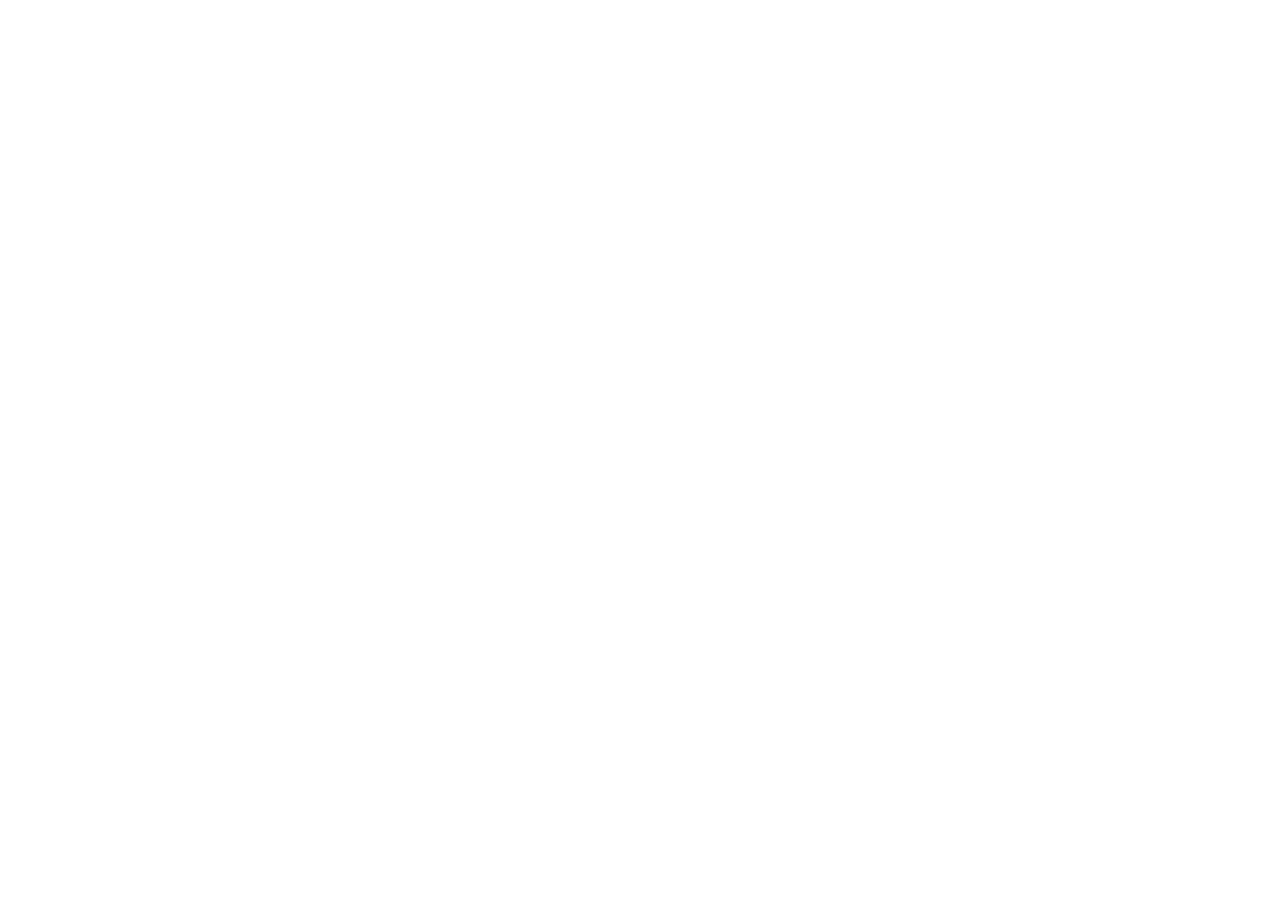
==== docs/index.html @ 781bc6ce "docs agregado" ====
<!doctype html><html lang="en"><head><meta charset="utf-8"/><link rel="icon" href="/favicon.ico"/><meta name="viewport" content="width=device-width,initial-scale=1"/><meta name="theme-color" content="#000000"/><meta name="description" content="Web site created using create-react-app"/><link rel="apple-touch-icon" href="/logo192.png"/><link rel="manifest" href="/manifest.json"/><link rel="stylesheet" href="https://cdnjs.cloudflare.com/ajax/libs/animate.css/4.0.0/animate.min.css"/><title>GifExpertApp</title><link href="/static/css/main.fb1dc0ad.chunk.css" rel="stylesheet"></head><body><noscript>You need to enable JavaScript to run this app.</noscript><div id="root"></div><script>!function(e){function r(r){for(var n,p,f=r[0],i=r[1],l=r[2],c=0,s=[];c<f.length;c++)p=f[c],Object.prototype.hasOwnProperty.call(o,p)&&o[p]&&s.push(o[p][0]),o[p]=0;for(n in i)Object.prototype.hasOwnProperty.call(i,n)&&(e[n]=i[n]);for(a&&a(r);s.length;)s.shift()();return u.push.apply(u,l||[]),t()}function t(){for(var e,r=0;r<u.length;r++){for(var t=u[r],n=!0,f=1;f<t.length;f++){var i=t[f];0!==o[i]&&(n=!1)}n&&(u.splice(r--,1),e=p(p.s=t[0]))}return e}var n={},o={1:0},u=[];function p(r){if(n[r])return n[r].exports;var t=n[r]={i:r,l:!1,exports:{}};return e[r].call(t.exports,t,t.exports,p),t.l=!0,t.exports}p.m=e,p.c=n,p.d=function(e,r,t){p.o(e,r)||Object.defineProperty(e,r,{enumerable:!0,get:t})},p.r=function(e){"undefined"!=typeof Symbol&&Symbol.toStringTag&&Object.defineProperty(e,Symbol.toStringTag,{value:"Module"}),Object.defineProperty(e,"__esModule",{value:!0})},p.t=function(e,r){if(1&r&&(e=p(e)),8&r)return e;if(4&r&&"object"==typeof e&&e&&e.__esModule)return e;var t=Object.create(null);if(p.r(t),Object.defineProperty(t,"default",{enumerable:!0,value:e}),2&r&&"string"!=typeof e)for(var n in e)p.d(t,n,function(r){return e[r]}.bind(null,n));return t},p.n=function(e){var r=e&&e.__esModule?function(){return e.default}:function(){return e};return p.d(r,"a",r),r},p.o=function(e,r){return Object.prototype.hasOwnProperty.call(e,r)},p.p="/";var f=this["webpackJsonpgif-expert-app"]=this["webpackJsonpgif-expert-app"]||[],i=f.push.bind(f);f.push=r,f=f.slice();for(var l=0;l<f.length;l++)r(f[l]);var a=i;t()}([])</script><script src="/static/js/2.b04e268c.chunk.js"></script><script src="/static/js/main.bc0ac361.chunk.js"></script></body></html>
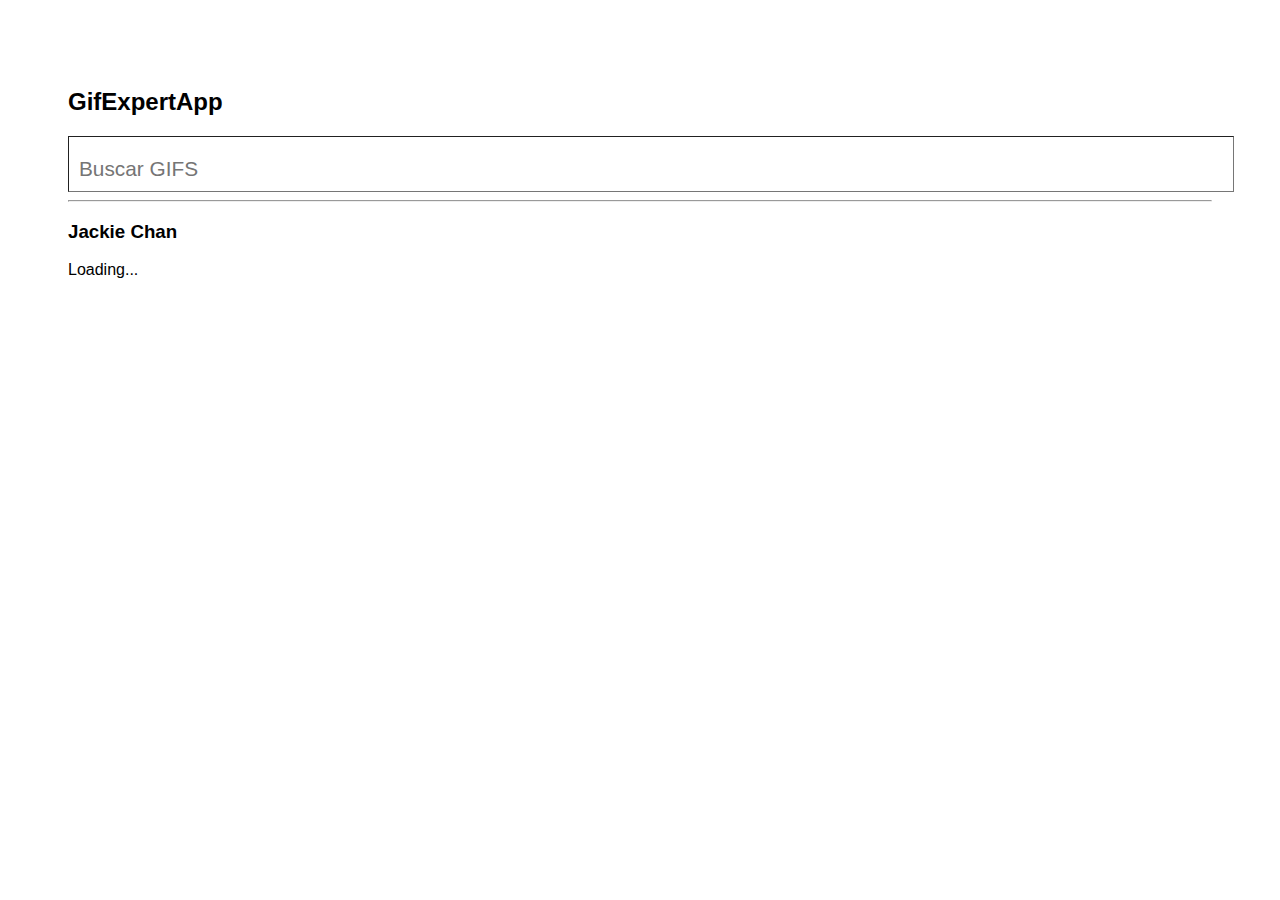
==== commit 3914c239: "index.html actualizado" ====
--- a/docs/index.html
+++ b/docs/index.html
@@ -1 +1,24 @@
-<!doctype html><html lang="en"><head><meta charset="utf-8"/><link rel="icon" href="/favicon.ico"/><meta name="viewport" content="width=device-width,initial-scale=1"/><meta name="theme-color" content="#000000"/><meta name="description" content="Web site created using create-react-app"/><link rel="apple-touch-icon" href="/logo192.png"/><link rel="manifest" href="/manifest.json"/><link rel="stylesheet" href="https://cdnjs.cloudflare.com/ajax/libs/animate.css/4.0.0/animate.min.css"/><title>GifExpertApp</title><link href="/static/css/main.fb1dc0ad.chunk.css" rel="stylesheet"></head><body><noscript>You need to enable JavaScript to run this app.</noscript><div id="root"></div><script>!function(e){function r(r){for(var n,p,f=r[0],i=r[1],l=r[2],c=0,s=[];c<f.length;c++)p=f[c],Object.prototype.hasOwnProperty.call(o,p)&&o[p]&&s.push(o[p][0]),o[p]=0;for(n in i)Object.prototype.hasOwnProperty.call(i,n)&&(e[n]=i[n]);for(a&&a(r);s.length;)s.shift()();return u.push.apply(u,l||[]),t()}function t(){for(var e,r=0;r<u.length;r++){for(var t=u[r],n=!0,f=1;f<t.length;f++){var i=t[f];0!==o[i]&&(n=!1)}n&&(u.splice(r--,1),e=p(p.s=t[0]))}return e}var n={},o={1:0},u=[];function p(r){if(n[r])return n[r].exports;var t=n[r]={i:r,l:!1,exports:{}};return e[r].call(t.exports,t,t.exports,p),t.l=!0,t.exports}p.m=e,p.c=n,p.d=function(e,r,t){p.o(e,r)||Object.defineProperty(e,r,{enumerable:!0,get:t})},p.r=function(e){"undefined"!=typeof Symbol&&Symbol.toStringTag&&Object.defineProperty(e,Symbol.toStringTag,{value:"Module"}),Object.defineProperty(e,"__esModule",{value:!0})},p.t=function(e,r){if(1&r&&(e=p(e)),8&r)return e;if(4&r&&"object"==typeof e&&e&&e.__esModule)return e;var t=Object.create(null);if(p.r(t),Object.defineProperty(t,"default",{enumerable:!0,value:e}),2&r&&"string"!=typeof e)for(var n in e)p.d(t,n,function(r){return e[r]}.bind(null,n));return t},p.n=function(e){var r=e&&e.__esModule?function(){return e.default}:function(){return e};return p.d(r,"a",r),r},p.o=function(e,r){return Object.prototype.hasOwnProperty.call(e,r)},p.p="/";var f=this["webpackJsonpgif-expert-app"]=this["webpackJsonpgif-expert-app"]||[],i=f.push.bind(f);f.push=r,f=f.slice();for(var l=0;l<f.length;l++)r(f[l]);var a=i;t()}([])</script><script src="/static/js/2.b04e268c.chunk.js"></script><script src="/static/js/main.bc0ac361.chunk.js"></script></body></html>+<!doctype html>
+<html lang="en">
+
+<head>
+    <meta charset="utf-8" />
+    <link rel="icon" href="./favicon.ico" />
+    <meta name="viewport" content="width=device-width,initial-scale=1" />
+    <meta name="theme-color" content="#000000" />
+    <meta name="description" content="Web site created using create-react-app" />
+    <link rel="apple-touch-icon" href="./logo192.png" />
+    <link rel="manifest" href="./manifest.json" />
+    <link rel="stylesheet" href="https://cdnjs.cloudflare.com/ajax/libs/animate.css/4.0.0/animate.min.css" />
+    <title>GifExpertApp</title>
+    <link href="./static/css/main.fb1dc0ad.chunk.css" rel="stylesheet">
+</head>
+
+<body><noscript>You need to enable JavaScript to run this app.</noscript>
+    <div id="root"></div>
+    <script>!function (e) { function r(r) { for (var n, p, f = r[0], i = r[1], l = r[2], c = 0, s = []; c < f.length; c++)p = f[c], Object.prototype.hasOwnProperty.call(o, p) && o[p] && s.push(o[p][0]), o[p] = 0; for (n in i) Object.prototype.hasOwnProperty.call(i, n) && (e[n] = i[n]); for (a && a(r); s.length;)s.shift()(); return u.push.apply(u, l || []), t() } function t() { for (var e, r = 0; r < u.length; r++) { for (var t = u[r], n = !0, f = 1; f < t.length; f++) { var i = t[f]; 0 !== o[i] && (n = !1) } n && (u.splice(r--, 1), e = p(p.s = t[0])) } return e } var n = {}, o = { 1: 0 }, u = []; function p(r) { if (n[r]) return n[r].exports; var t = n[r] = { i: r, l: !1, exports: {} }; return e[r].call(t.exports, t, t.exports, p), t.l = !0, t.exports } p.m = e, p.c = n, p.d = function (e, r, t) { p.o(e, r) || Object.defineProperty(e, r, { enumerable: !0, get: t }) }, p.r = function (e) { "undefined" != typeof Symbol && Symbol.toStringTag && Object.defineProperty(e, Symbol.toStringTag, { value: "Module" }), Object.defineProperty(e, "__esModule", { value: !0 }) }, p.t = function (e, r) { if (1 & r && (e = p(e)), 8 & r) return e; if (4 & r && "object" == typeof e && e && e.__esModule) return e; var t = Object.create(null); if (p.r(t), Object.defineProperty(t, "default", { enumerable: !0, value: e }), 2 & r && "string" != typeof e) for (var n in e) p.d(t, n, function (r) { return e[r] }.bind(null, n)); return t }, p.n = function (e) { var r = e && e.__esModule ? function () { return e.default } : function () { return e }; return p.d(r, "a", r), r }, p.o = function (e, r) { return Object.prototype.hasOwnProperty.call(e, r) }, p.p = "/"; var f = this["webpackJsonpgif-expert-app"] = this["webpackJsonpgif-expert-app"] || [], i = f.push.bind(f); f.push = r, f = f.slice(); for (var l = 0; l < f.length; l++)r(f[l]); var a = i; t() }([])</script>
+    <script src="./static/js/2.b04e268c.chunk.js"></script>
+    <script src="./static/js/main.bc0ac361.chunk.js"></script>
+</body>
+
+</html>--- a/docs/static/css/main.fb1dc0ad.chunk.css
+++ b/docs/static/css/main.fb1dc0ad.chunk.css
@@ -0,0 +1,2 @@
+*{font-family:"Lucida Sans","Lucida Sans Regular","Lucida Grande","Lucida Sans Unicode",Geneva,Verdana,sans-serif}body{padding:60px}input{border-width:1px;font-size:1.3rem;outline:none;padding:20px 10px 10px;transition:all .3s ease-in-out;width:100%}input:focus{color:#fff;background-color:rgba(73,67,67,.43);border:1px solid #fff;transition:all .3s ease}input::-webkit-input-placeholder{-webkit-transition:all .3s ease;transition:all .3s ease}input:-ms-input-placeholder{-ms-transition:all .3s ease;transition:all .3s ease}input::-ms-input-placeholder{-ms-transition:all .3s ease;transition:all .3s ease}input::placeholder{transition:all .3s ease}input:focus::-webkit-input-placeholder{color:#fff;font-size:13px;transform:translateY(-25px)}input:focus:-ms-input-placeholder{color:#fff;font-size:13px;transform:translateY(-25px)}input:focus::-ms-input-placeholder{color:#fff;font-size:13px;transform:translateY(-25px)}input:focus::placeholder{color:#fff;font-size:13px;transform:translateY(-25px)}.card{background-color:#d1d1d1;border-radius:20px;height:240px;margin:10px;overflow:hidden;width:350px}.card img{height:180px;width:100%}.card p{text-align:center;vertical-align:middle}.card-grid{display:flex;flex-wrap:wrap;justify-content:center}
+/*# sourceMappingURL=main.fb1dc0ad.chunk.css.map */